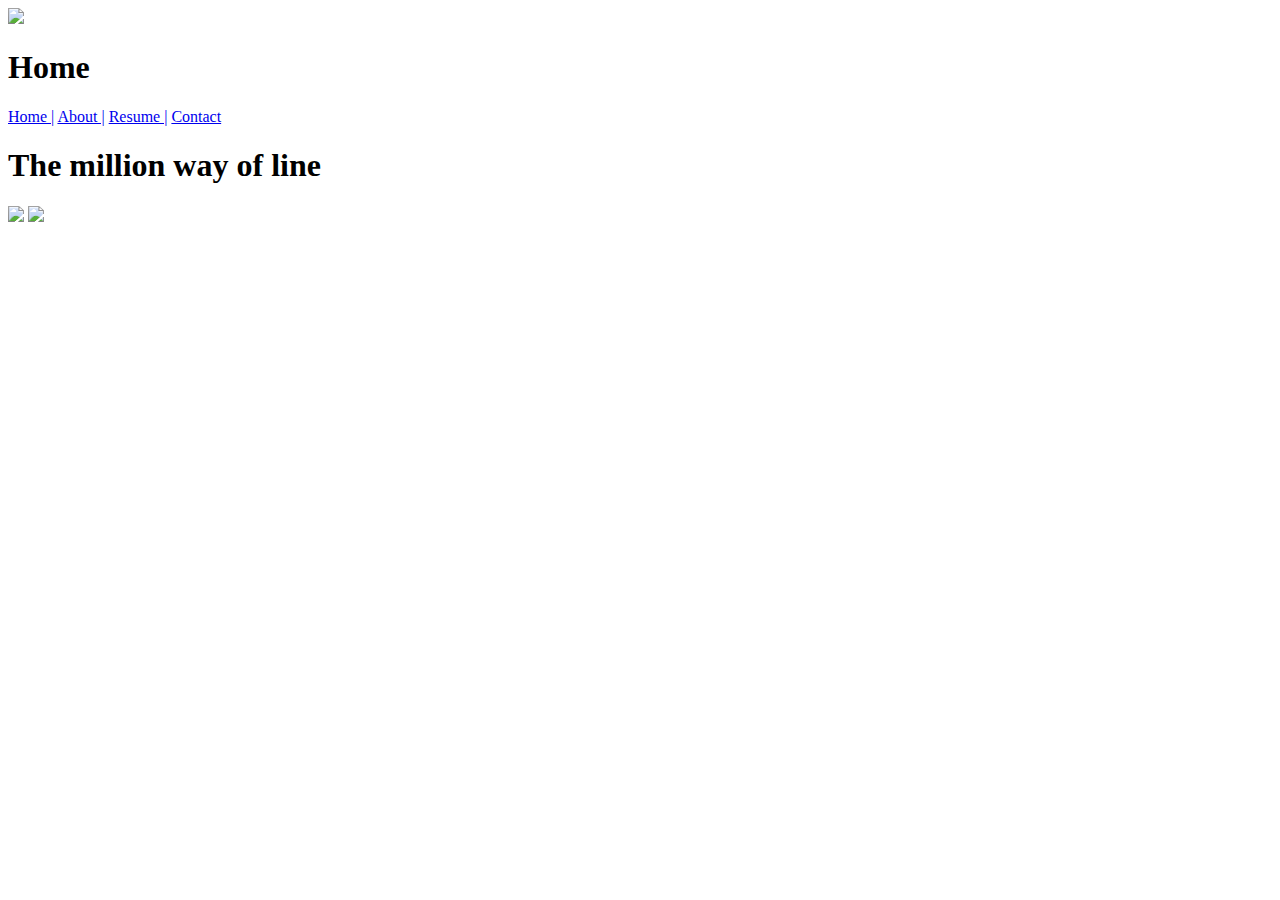
==== index.html @ 44ae9a09 "Update index.html" ====
<!DOCTYPE html>
<head>
    <title>Return to about me</title>
    <style>
  body{  background-image: url("http://s15.postimg.org/4hdgwn0jv/leather_1.png")
 }
 #logo{
     width:200px
     height;200px
     
 }
 
    </style>
    
    </head>
<img id="logo" src="http://i.imgur.com/67OXiPr.png?1">
<h1>Home</h1>
<nav>
<a href="index.html">Home |</a>
<a href="about.html">About |</a>
<a href="resume.html">Resume |</a>
<a href="contact.html">Contact</a>
</nav>


<h1> The million way of line</h1>


<img src="http://fc05.deviantart.net/fs71/f/2012/274/7/c/nazi_zombie_by_liljonkillah-d5ggnwu.jpg" width="200">
<img src="http://fc01.deviantart.net/fs71/f/2012/273/e/6/i_predict_dragons_by_liljonkillah-d5gcdef.jpg" width="200">
<br>
<iframe width="560" height="315" src="https://www.youtube.com/embed/m3oUFXq6Msc" frameborder="0" allowfullscreen></iframe>
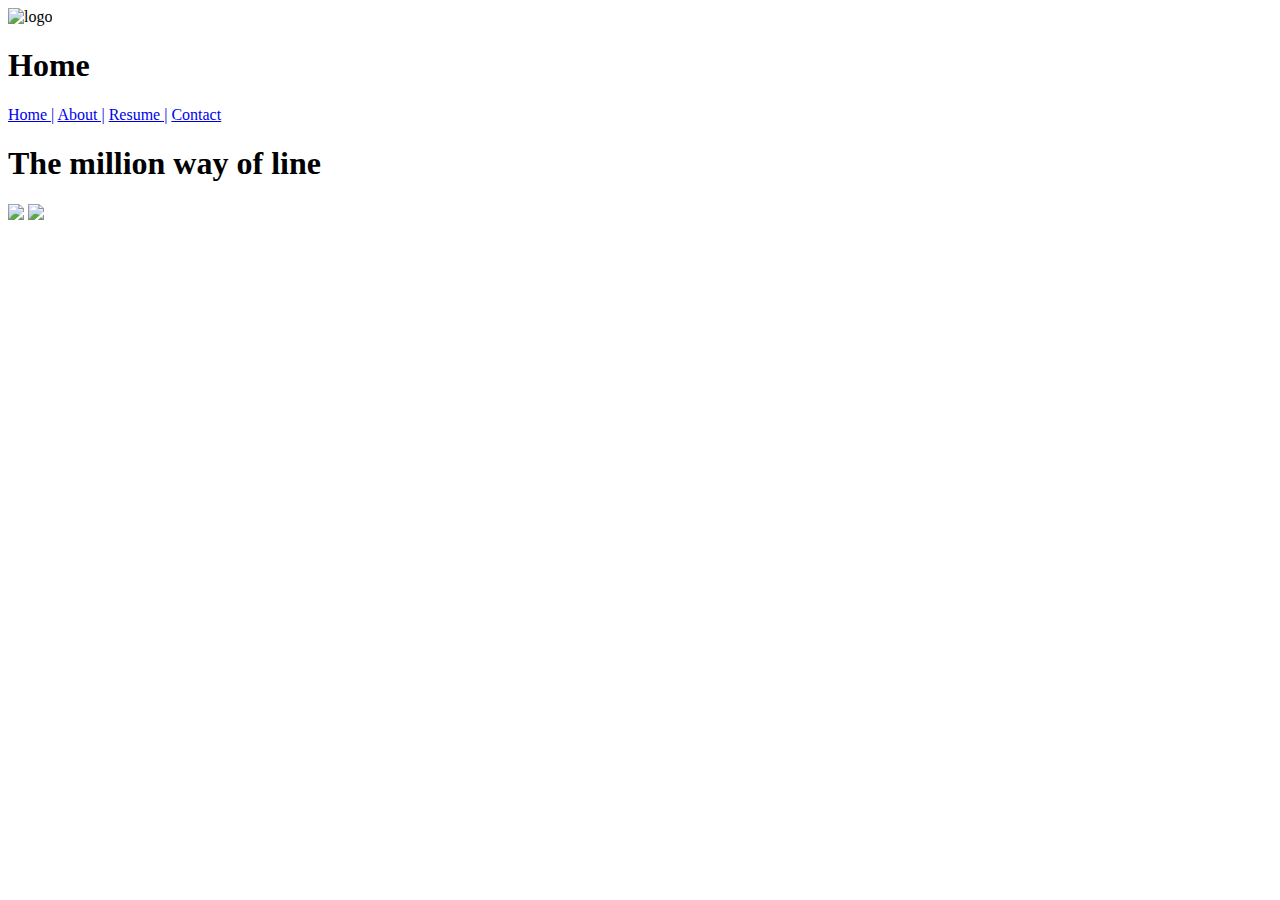
==== commit 6355c668: "Update index.html" ====
--- a/index.html
+++ b/index.html
@@ -1,5 +1,6 @@
 <!DOCTYPE html>
 <head>
+    <link rel="shortcut icon" href="favicon.ico"/>
     <title>Return to about me</title>
     <style>
   body{  background-image: url("http://s15.postimg.org/4hdgwn0jv/leather_1.png")
@@ -11,9 +12,12 @@
  }
  
     </style>
-    
+<link rel="stylesheet" href=" https://cdnjs.cloudflare.com/ajax/libs/lightbox2/2.7.1/css/lightbox.css">
+<script src="//code.jquery.com/jquery-1.11.3.min.js"></script>
+<script src="//cdnjs.cloudflare.com/ajax/libs/jquery/2.1.4/jquery.min.js"></script>
+<script src="//cdnjs.cloudflare.com/ajax/libs/lightbox2/2.7.1/js/lightbox.min.js"></script>
     </head>
-<img id="logo" src="http://i.imgur.com/67OXiPr.png?1">
+<img id="logo" src="http://i.imgur.com/67OXiPr.png?1" alt="logo">
 <h1>Home</h1>
 <nav>
 <a href="index.html">Home |</a>
@@ -26,7 +30,7 @@
 <h1> The million way of line</h1>
 
 
-<img src="http://fc05.deviantart.net/fs71/f/2012/274/7/c/nazi_zombie_by_liljonkillah-d5ggnwu.jpg" width="200">
-<img src="http://fc01.deviantart.net/fs71/f/2012/273/e/6/i_predict_dragons_by_liljonkillah-d5gcdef.jpg" width="200">
+<a data-lightbox="img 1" href="http://fc05.deviantart.net/fs71/f/2012/274/7/c/nazi_zombie_by_liljonkillah-d5ggnwu.jpg"><img src="http://fc05.deviantart.net/fs71/f/2012/274/7/c/nazi_zombie_by_liljonkillah-d5ggnwu.jpg" width="200"></a>
+<a data-lightbox="img gallery" href="http://fc01.deviantart.net/fs71/f/2012/273/e/6/i_predict_dragons_by_liljonkillah-d5gcdef.jpg"><img src="http://fc01.deviantart.net/fs71/f/2012/273/e/6/i_predict_dragons_by_liljonkillah-d5gcdef.jpg" width="200"></a>
 <br>
 <iframe width="560" height="315" src="https://www.youtube.com/embed/m3oUFXq6Msc" frameborder="0" allowfullscreen></iframe>
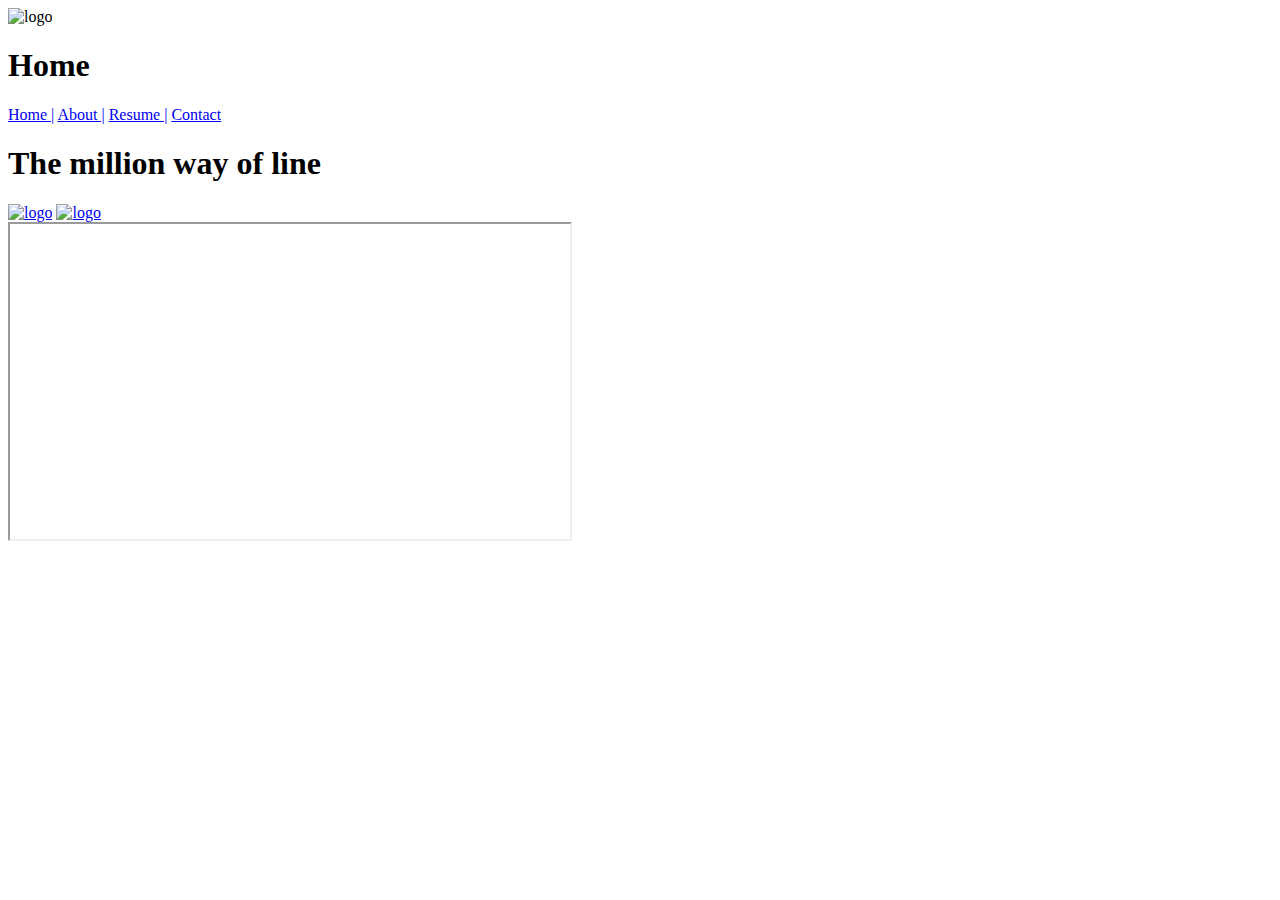
==== commit 7ed94403: "Update index.html" ====
--- a/index.html
+++ b/index.html
@@ -30,7 +30,7 @@
 <h1> The million way of line</h1>
 
 
-<a data-lightbox="img 1" href="http://fc05.deviantart.net/fs71/f/2012/274/7/c/nazi_zombie_by_liljonkillah-d5ggnwu.jpg"><img src="http://fc05.deviantart.net/fs71/f/2012/274/7/c/nazi_zombie_by_liljonkillah-d5ggnwu.jpg" width="200"></a>
-<a data-lightbox="img gallery" href="http://fc01.deviantart.net/fs71/f/2012/273/e/6/i_predict_dragons_by_liljonkillah-d5gcdef.jpg"><img src="http://fc01.deviantart.net/fs71/f/2012/273/e/6/i_predict_dragons_by_liljonkillah-d5gcdef.jpg" width="200"></a>
+<a data-lightbox="img 1" href="http://fc05.deviantart.net/fs71/f/2012/274/7/c/nazi_zombie_by_liljonkillah-d5ggnwu.jpg"><img src="http://fc05.deviantart.net/fs71/f/2012/274/7/c/nazi_zombie_by_liljonkillah-d5ggnwu.jpg" width="200" alt="logo"></a>
+<a data-lightbox="img gallery" href="http://fc01.deviantart.net/fs71/f/2012/273/e/6/i_predict_dragons_by_liljonkillah-d5gcdef.jpg"><img src="http://fc01.deviantart.net/fs71/f/2012/273/e/6/i_predict_dragons_by_liljonkillah-d5gcdef.jpg" width="200" alt="logo"></a>
 <br>
-<iframe width="560" height="315" src="https://www.youtube.com/embed/m3oUFXq6Msc" frameborder="0" allowfullscreen></iframe>
+<iframe width="560" height="315" src="https://www.youtube.com/embed/m3oUFXq6Msc" allowfullscreen></iframe>
